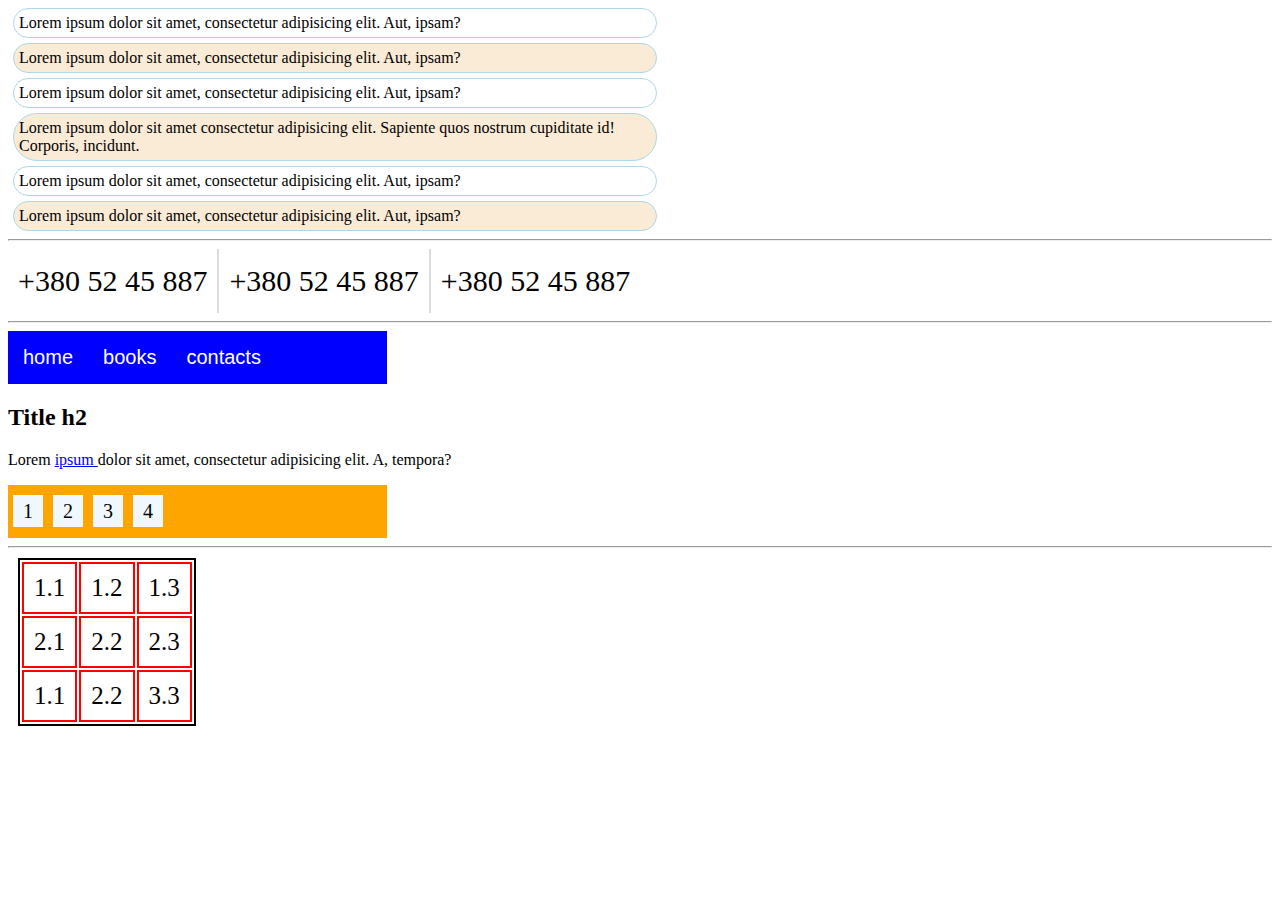
==== home_work_5_selectors/selectors.html @ a1720b49 "added home work 5" ====
<!DOCTYPE html>
<html lang="en">

<head>
    <meta charset="UTF-8">
    <meta name="viewport" content="width=device-width, initial-scale=1.0">
    <link rel="stylesheet" href="selectors.css">
    <title>Home work selectors</title>
</head>

<body>
    <div class="task_1">
        <div>
            Lorem ipsum dolor sit amet, consectetur adipisicing elit. Aut, ipsam?
        </div>
        <div>
            Lorem ipsum dolor sit amet, consectetur adipisicing elit. Aut, ipsam?
        </div>
        <div>
            Lorem ipsum dolor sit amet, consectetur adipisicing elit. Aut, ipsam?
        </div>
        <div>
            Lorem ipsum dolor sit amet consectetur adipisicing elit. Sapiente quos nostrum cupiditate id! Corporis,
            incidunt.
        </div>
        <div>
            Lorem ipsum dolor sit amet, consectetur adipisicing elit. Aut, ipsam?
        </div>
        <div>
            Lorem ipsum dolor sit amet, consectetur adipisicing elit. Aut, ipsam?
        </div>
    </div>
    <hr>
    <div class="task_2">
        <div>
            <a href="#">+380 52 45 887</a>
        </div>
        <div>
            <a href="#">+380 52 45 887</a>
        </div>
        <div>
            <a href="#">+380 52 45 887</a>
        </div>
    </div>
    <hr>
    <div class="task_3">
        <div class="header">
            <div><a href="#">home</a></div>
            <div><a href="#">books</a></div>
            <div><a href="#">contacts</a></div>
        </div>
        <div class="content">
            <h2>Title h2</h2>
            <p>Lorem <a href="#">ipsum </a>dolor sit amet, consectetur adipisicing elit. A, tempora?</p>
        </div>
        <div class="footer">
            <div><a href="#">1</a></div>
            <div><a href="#">2</a></div>
            <div><a href="#">3</a></div>
            <div><a href="#">4</a></div>
        </div>
    </div>
    <hr>
    <div class="table">
        <table>
            <tr>
                <td>1.1</td>
                <td>1.2</td>
                <td>1.3</td>
            </tr>
            <tr>
                <td>2.1</td>
                <td>2.2</td>
                <td>2.3</td>
            </tr>
            <tr>
                <td>1.1</td>
                <td>2.2</td>
                <td>3.3</td>
            </tr>
        </table>
    </div>
</body>

</html>
---- home_work_5_selectors/selectors.css ----
.task_1>div {
    border: 1px solid lightblue;
    border-radius: 30px;
    width: 50%;
    padding: 5px;
    margin: 5px;
}

.task_1>div:nth-child(even) {
    background-color: antiquewhite;
}

.task_2 {
    display: flex;
    align-items: center;
}

.task_2 a {
    text-decoration: none;
    color: #000;
    font-size: 30px;
    padding: 10px;
}

.task_2 div:nth-child(2) {
    border-left: 2px solid gainsboro;
    border-right: 2px solid gainsboro;
    padding: 15px 0;
}

.task_3 {
    justify-content: center;
}

.task_3 .header {
    display: flex;
    align-items: center;

    width: 30%;
    background-color: blue;

}

.task_3 .header a {
    text-decoration: none;
    font-size: 20px;
    font-family: Arial, Helvetica, sans-serif;
    color: #fff;
}

.task_3 .header div {
    padding: 15px;
}

.task_3 .header div:hover,
.task_3 .header div:focus {
    background-color: aqua;
}

.task_3 .footer {
    display: flex;

    width: 30%;
    background-color: orange;

}

.task_3 .footer a {
    text-decoration: none;
    font-size: 20px;
    padding: 5px 10px;
    color: #000;
    background-color: aliceblue;
}

.task_3 .footer div {
    padding: 15px 5px;
}

.task_3 .footer a:hover,
.task_3 .footer a:focus {
    background-color: yellowgreen;
}

.table table {
    border: 2px solid #000;
    font-size: 25px;
    margin: 10px;

}

.table td {
    border: 2px solid red;
    padding: 10px;
}
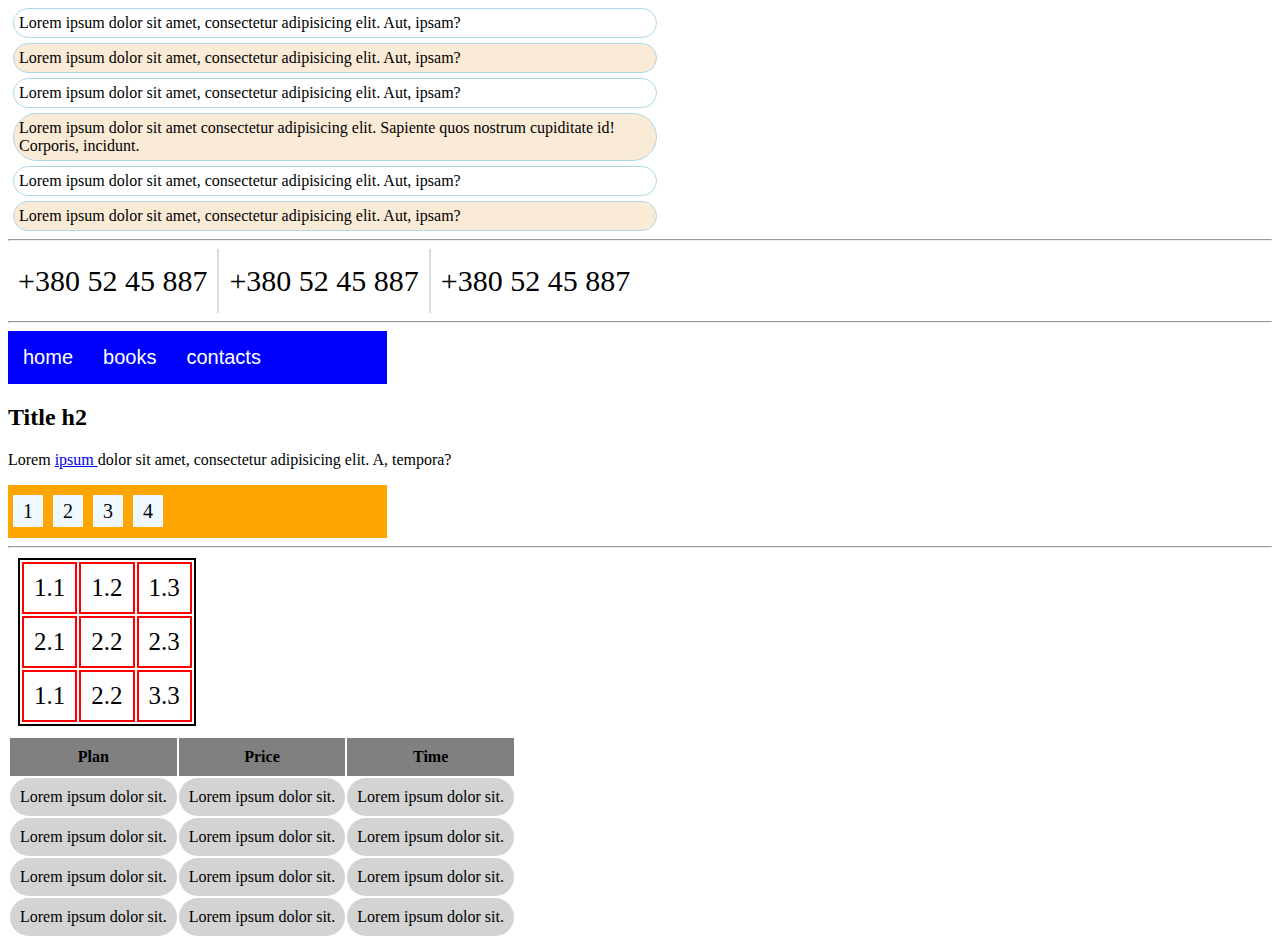
==== commit 971f05b4: "added table" ====
--- a/home_work_5_selectors/selectors.html
+++ b/home_work_5_selectors/selectors.html
@@ -80,6 +80,39 @@
             </tr>
         </table>
     </div>
+    <div class="table_2">
+        <table>
+            <thead>
+                <tr>
+                    <th>Plan</th>
+                    <th>Price</th>
+                    <th>Time</th>
+                </tr>
+            </thead>
+            <tbody id="table">
+                <tr>
+                    <td>Lorem ipsum dolor sit.</td>
+                    <td>Lorem ipsum dolor sit.</td>
+                    <td>Lorem ipsum dolor sit.</td>
+                </tr>
+                <tr>
+                    <td>Lorem ipsum dolor sit.</td>
+                    <td>Lorem ipsum dolor sit.</td>
+                    <td>Lorem ipsum dolor sit.</td>
+                </tr>
+                <tr>
+                    <td>Lorem ipsum dolor sit.</td>
+                    <td>Lorem ipsum dolor sit.</td>
+                    <td>Lorem ipsum dolor sit.</td>
+                </tr>
+                <tr>
+                    <td>Lorem ipsum dolor sit.</td>
+                    <td>Lorem ipsum dolor sit.</td>
+                    <td>Lorem ipsum dolor sit.</td>
+                </tr>
+            </tbody>
+        </table>
+    </div>
 </body>
 
 </html>--- a/home_work_5_selectors/selectors.css
+++ b/home_work_5_selectors/selectors.css
@@ -92,4 +92,18 @@
 .table td {
     border: 2px solid red;
     padding: 10px;
+}
+
+thead {
+    background-color: gray;
+}
+
+#table td {
+    background-color: lightgray;
+    border-radius: 50px;
+}
+
+#table td,
+.table_2 th {
+    padding: 10px;
 }